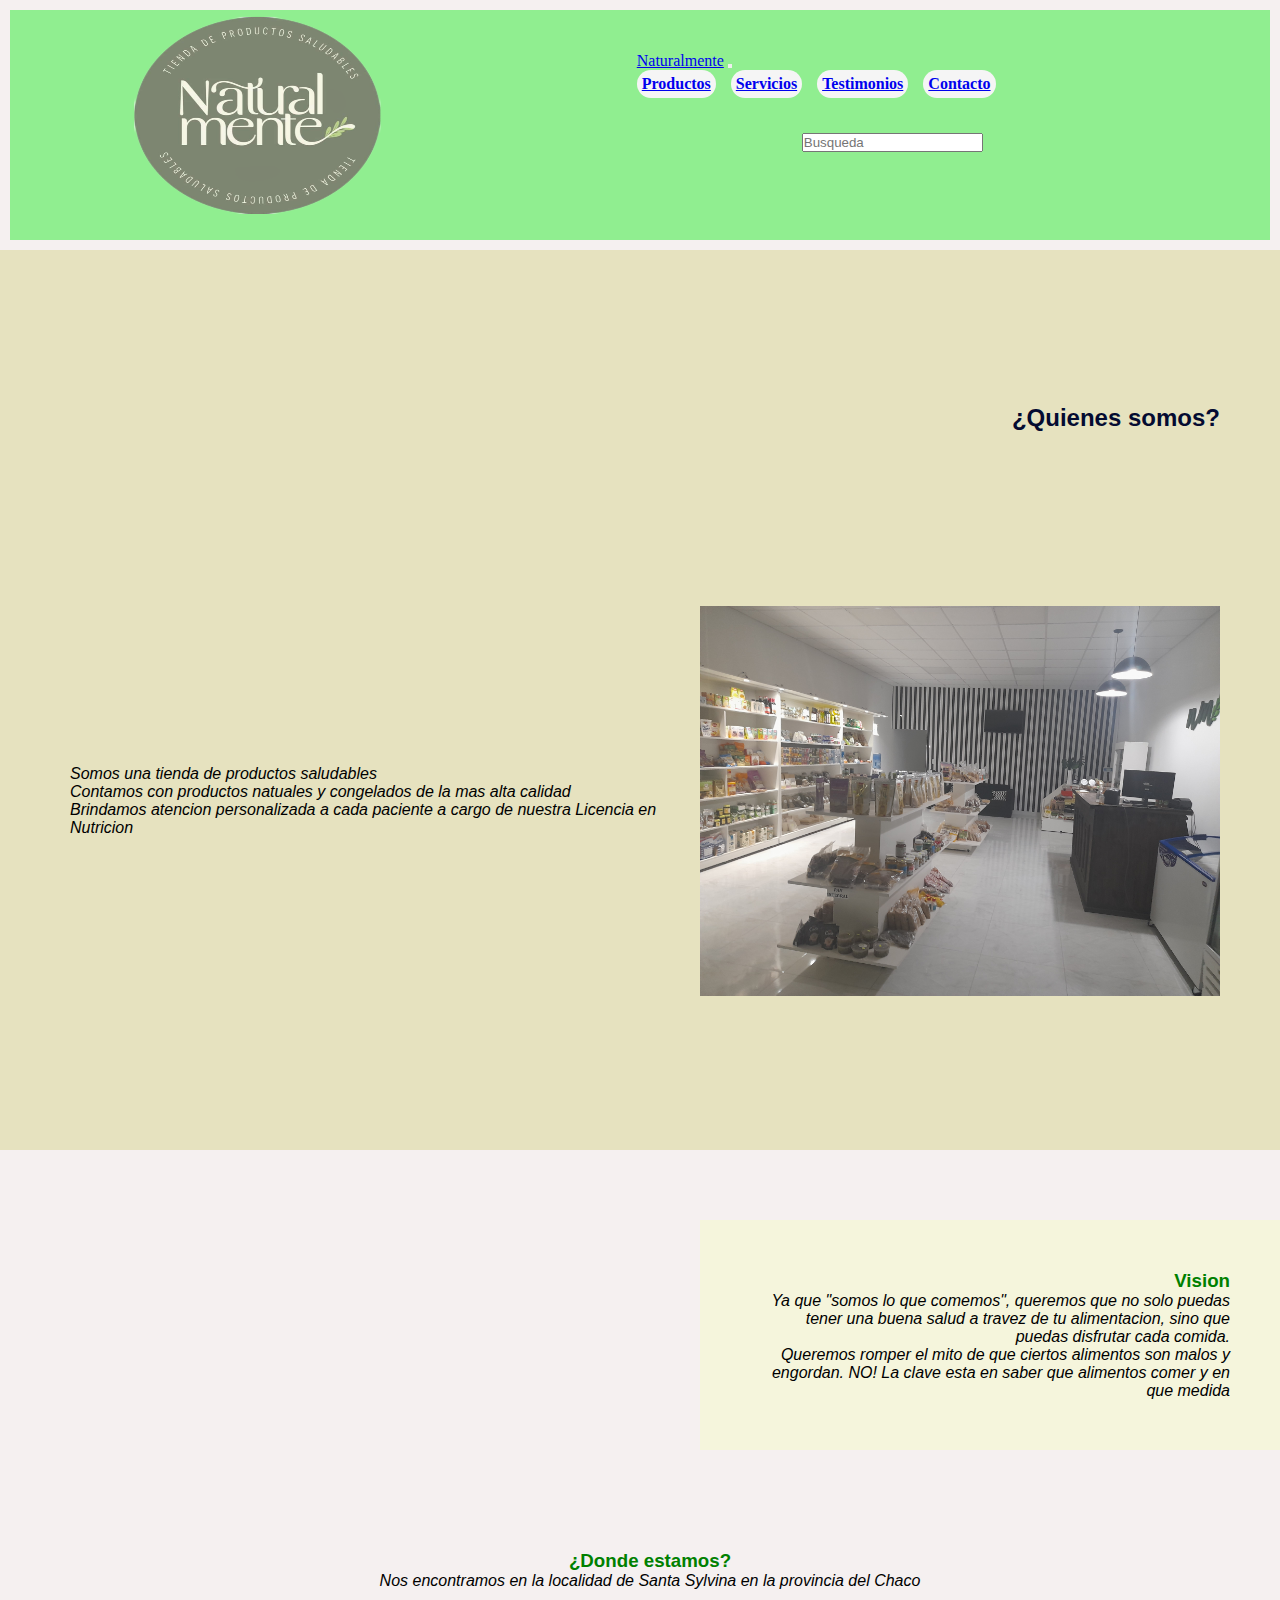
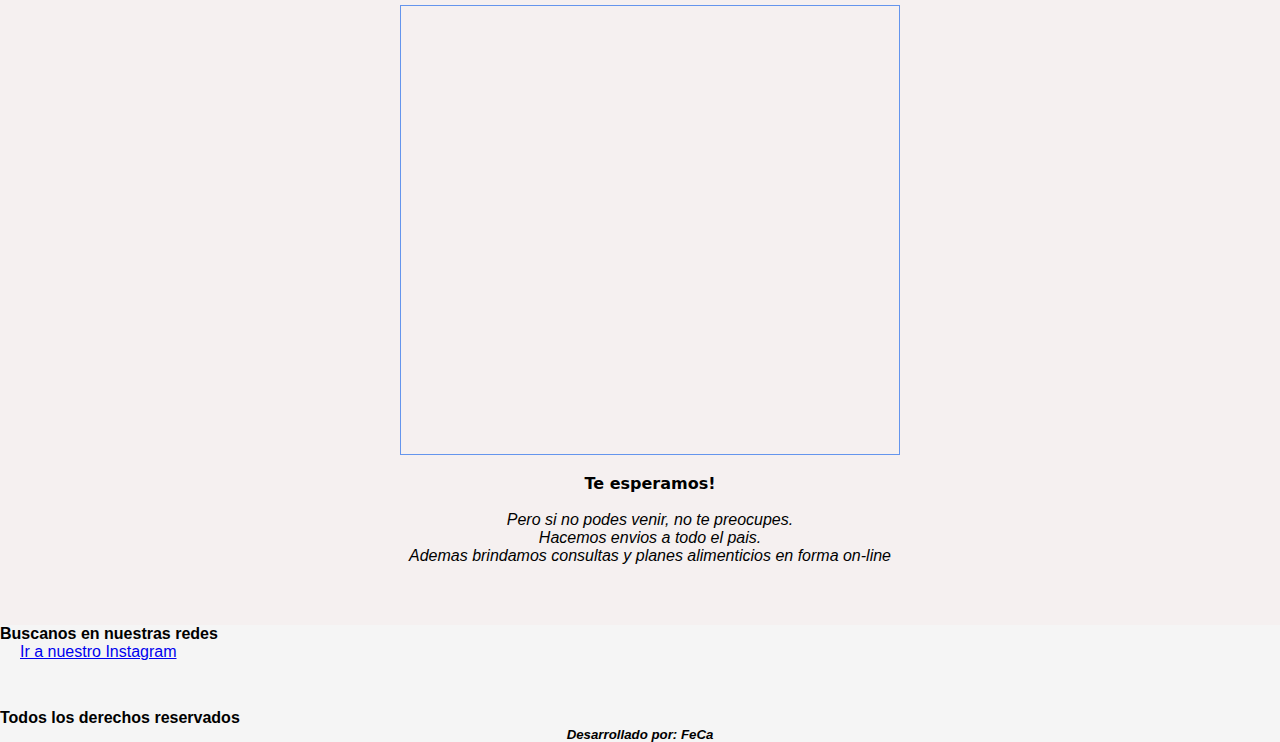
==== index.html @ c8175346 "primera entrega boostrat" ====
<!DOCTYPE html>
<html lang="en">
<head>
    <meta charset="UTF-8">
    <meta http-equiv="X-UA-Compatible" content="IE=edge">
    <meta name="viewport" content="width=device-width, initial-scale=1.0">
    
    <!-- Link BOOTSTRAP -->
<link href="https://cdn.jsdelivr.net/npm/bootstrap@5.2.0/dist/css/bootstrap.min.css" rel="stylesheet" integrity="sha384-gH2yIJqKdNHPEq0n4Mqa/HGKIhSkIHeL5AyhkYV8i59U5AR6csBvApHHNl/vI1Bx" crossorigin="anonymous">

    
    <link rel="stylesheet" href="css/styles.css">
    <title>Naturalmente</title>
</head>


<body>
    <header class="index">

        <div style="text-align:center;">
            <img class="item-logo" src="img/naturalmente-logos.png" alt="" width="250" height="200">
        </div>

        
        
    

        <div class="menu-principal">
        <nav class="navbar navbar-expand-lg bg-light">
            <div class="container-fluid">
              <a class="navbar-brand" href="#">Naturalmente</a>
              <button class="navbar-toggler" type="button" data-bs-toggle="collapse" data-bs-target="#navbarScroll" aria-controls="navbarScroll" aria-expanded="false" aria-label="Toggle navigation">
                <span class="navbar-toggler-icon"></span>
              </button>
              <div class="collapse navbar-collapse" id="navbarScroll">
                <ul class="navbar-nav me-auto my-2 my-lg-0 navbar-nav-scroll" style="--bs-scroll-height: 100px;">
                  <li class="nav-item">
                    <a class="nav-link active" aria-current="page" href="/pages/productos.html">Productos</a>
                  </li>
    
                  <li class="nav-item">
                    <a class="nav-link active" aria-current="page" href="/pages/servicios.html">Servicios</a>
                  </li>
    
                  <li class="nav-item">
                    <a class="nav-link active" aria-current="page" href="/pages/testimonios.html">Testimonios</a>
                  </li>
    
                  <li class="nav-item">
                    <a class="nav-link active" aria-current="page" href="/pages/contacto.html">Contacto</a>
                  </li>
    
                
                </ul>
                <form class="d-flex" role="search">
                  <input class="form-control me-2" type="search" placeholder="Busqueda" aria-label="Search">
                 <!--  <button class="btn btn-outline-success" type="submit">Busqueda</button> -->
                </form>
              </div>
            </div>
          </nav>
        </div>

    </header>    

        <main class="principal">
            <h2 class=" titulo-1"> ¿Quienes somos?                      
            </h2>       
        
        <div class="parrafo-tienda"> 
            <p> Somos una tienda de productos saludables</p>
            <p> Contamos con productos natuales y congelados de la mas alta calidad</p>
            <p> Brindamos atencion personalizada a cada paciente a cargo de nuestra Licencia en Nutricion</p>
             
        </div>
            
        <img class="img-tienda"   src="/img/tienda.jpg" alt="">
        </main>


        <section class="vision">

        <h3> Vision </h3>
        <div>
            <p> Ya que "somos lo que comemos", queremos que no solo puedas tener una buena salud a travez de tu alimentacion, sino que puedas disfrutar cada comida.</p>
            <p> Queremos romper el mito de que ciertos alimentos son malos y engordan. NO! La clave esta en saber que alimentos comer y en que medida</p>
        </div>
        </section>

        <section class="ubicacion">
        <h3> ¿Donde estamos?</h3>
        <div> 
            <p> Nos encontramos en la localidad de Santa Sylvina en la provincia del Chaco</p>
    
        </div>


        <iframe src="https://www.google.com/maps/embed?pb=!1m18!1m12!1m3!1d3528.272482287767!2d-61.136273885421055!3d-27.832153138876787!2m3!1f0!2f0!3f0!3m2!1i1024!2i768!4f13.1!3m3!1m2!1s0x94479006bb478089%3A0xcd191b12d53a00ac!2sHip%C3%B3lito%20Yrigoyen%20298%2C%20Santa%20Sylvina%2C%20Chaco!5e0!3m2!1ses-419!2sar!4v1658180422318!5m2!1ses-419!2sar" width="500" height="450"  allowfullscreen="" loading="lazy" referrerpolicy="no-referrer-when-downgrade"></iframe>

        <h4> Te esperamos!</h4> 
            <p>
                <br> Pero si no podes venir, no te preocupes. 
                <br> Hacemos envios a todo el pais.
                <br> Ademas brindamos consultas y planes alimenticios en forma on-line</p>
        </section>


    

 <!-- JavaScript Bundle with Popper -->
 <script src="https://cdn.jsdelivr.net/npm/bootstrap@5.2.0/dist/js/bootstrap.bundle.min.js" integrity="sha384-A3rJD856KowSb7dwlZdYEkO39Gagi7vIsF0jrRAoQmDKKtQBHUuLZ9AsSv4jD4Xa" crossorigin="anonymous"></script>


    <footer id="pie-de-pagina">

        <h4> Buscanos en nuestras redes</h4>
        <a href="https://www.instagram.com/naturalmente_nutricion/" target="_blank"> Ir a nuestro Instagram</a>
        
      
        
        <br><br>

        <h4> Todos los derechos reservados </h4>
        <h5> Desarrollado por: FeCa </h5>

        
    </footer>
    
</body>
</html>
---- css/styles.css ----
*{
    margin: 0;
    padding: 0;
    box-sizing: border-box;
}

.index{
    background-color: lightgreen;
    display: flex;
    margin: 10px;
    padding: 5px;
    grid-template-columns: 1fr 1fr ;
    column-gap: 20px;
}

.menu-principal{
    justify-content: flex-end;
    
}

main{
    display: grid;
    justify-content: center;
   
    grid-template-columns: 1fr 1.5fr;
    grid-template-rows:0.3fr 2fr ;
    grid-template-areas: 
                      "titulo-1 titulo-1 "
                      "parrafo-tienda img-tienda";
            
}

.img-tienda{
    grid-area: img-tienda;
    width: 100%;
}

.titulo-1{
    height: 15px;
    align-items: center;
    grid-area: titulo-1;
    

}

.parrafo-tienda{
    grid-area: parrafo-tienda;
    margin: 10px;
}

body{
    background-color: rgb(245, 240, 240);
}


.menu ul .none{
    display: none;
}


.vision{
    margin-top: 70px;
    margin-bottom: 100px;
    margin-left: 700px;
    padding: 50px;
    background-color: beige;
    text-align: right;
    font-family: 'Trebuchet MS', 'Lucida Sans Unicode', 'Lucida Grande', 'Lucida Sans', Arial, sans-serif;
}

.item-logo{
    text-align: center;  
}

iframe{
    padding: 1px;
    margin: 1px;
    border: solid 1px cornflowerblue;
    align-items: center;
}

main{
    
    padding: 60px;
    background-color: rgb(240, 205, 192);
    font-family: Arial, Helvetica, sans-serif;
    text-align: left;
}

main h2{
    
    color: rgb(4, 11, 49);
}

h1{
    text-align: center;
    font-family: Georgia, 'Times New Roman', Times, serif;
    background-color: rgb(248, 248, 191);
    color: rgb(63, 63, 31);
    padding: 20px;
} 

h3{
    color: green;
    font-family: 'Segoe UI', Tahoma, Geneva, Verdana, sans-serif;
}

.ubicacion{
    margin-top: 40px;
    margin-left: 20px;
    font-family: 'Trebuchet MS', 'Lucida Sans Unicode', 'Lucida Grande', 'Lucida Sans', Arial, sans-serif;
}

.ubicacion iframe{
    margin: 15px;
    position: relative; 
}

.ubicacion h4{
    font-family: system-ui, -apple-system, BlinkMacSystemFont, 'Segoe UI', Roboto, Oxygen, Ubuntu, Cantarell, 'Open Sans', 'Helvetica Neue', sans-serif;
}

footer{
    margin-top: 60px;
    background-color: rgb(112, 133, 84);
}

footer h4{
    margin-top: 30px;
    font-family: 'Gill Sans', 'Gill Sans MT', Calibri, 'Trebuchet MS', sans-serif;
}

footer h5{
    font-style: oblique;
    font-family: Arial, Helvetica, sans-serif;
    text-align: center;
}

footer a{
    padding: 20px;
    font-family: 'Trebuchet MS', 'Lucida Sans Unicode', 'Lucida Grande', 'Lucida Sans', Arial, sans-serif;
}

footer iframe{
    margin: 30px;

}

p{
    font-style: oblique;    
}


form{
    margin-top: 20px;
    margin-left: 150px;
    margin-right: 150px;
    padding: 15px;
    font-family: 'Lucida Sans', 'Lucida Sans Regular', 'Lucida Grande', 'Lucida Sans Unicode', Geneva, Verdana, sans-serif;
    font-size: medium;
    flex-wrap: wrap;

}

.logo{
    margin: 25px;
    display: flex;
    justify-content: center;
}



header{
    display: flex;
    flex-direction: column;
    align-items: center;
}

header div{
    margin-bottom: 1rem

}

header nav ul {
    display: flex;
    column-gap: 15px;
}

header nav ul li{
    list-style: none;
    background-color: whitesmoke;
    padding: 5px;
    border-radius: 25px;
    font-weight: bold;
}


main{
    background-color:rgb(230, 226, 191);
    height: 100vh;
    display: grid;
    grid-template-columns: auto auto;
    grid-template-rows: auto auto;    
    justify-content: center;
    justify-items:flex-end;
    align-items: center;

}




.ubicacion{
    text-align: center;
}

footer{
    background-color: whitesmoke;
    justify-content: center;
}

@media screen and (min-width:1024px){
    header{
        flex-direction: row;
        justify-content: space-around;
    }
}

.productos-{
    display: grid;
    width: 100%;
    height: 100%;
    grid-template-columns: 1fr 1fr;
    grid-template-rows:2fr 0.2fr 0.5fr ;
    grid-template-areas: 
            "img-aceite img-hierba"
            "subtitulo subtitulo-2"
            "parrafo-1 parrafo-2";
}

.aceite{
    text-align: center;
    align-content: center;
    justify-items: end;
}

.hierba{
   text-align: center;
   align-content: center;
   justify-items: end;
}

.subtitulo{
    grid-area: subtitulo;

}

.subtitulo-2{
    grid-area: subtitulo-2;
}

.parrafo-1{
    grid-area: parrafo-1;

}

.parrafo-2{
    grid-area: parrafo-2;
}

.img-aceite{
    width: 65%;
    grid-area: img-aceite;
}

.img-hierba{
    width: 65%;
    grid-area: img-hierba;
}
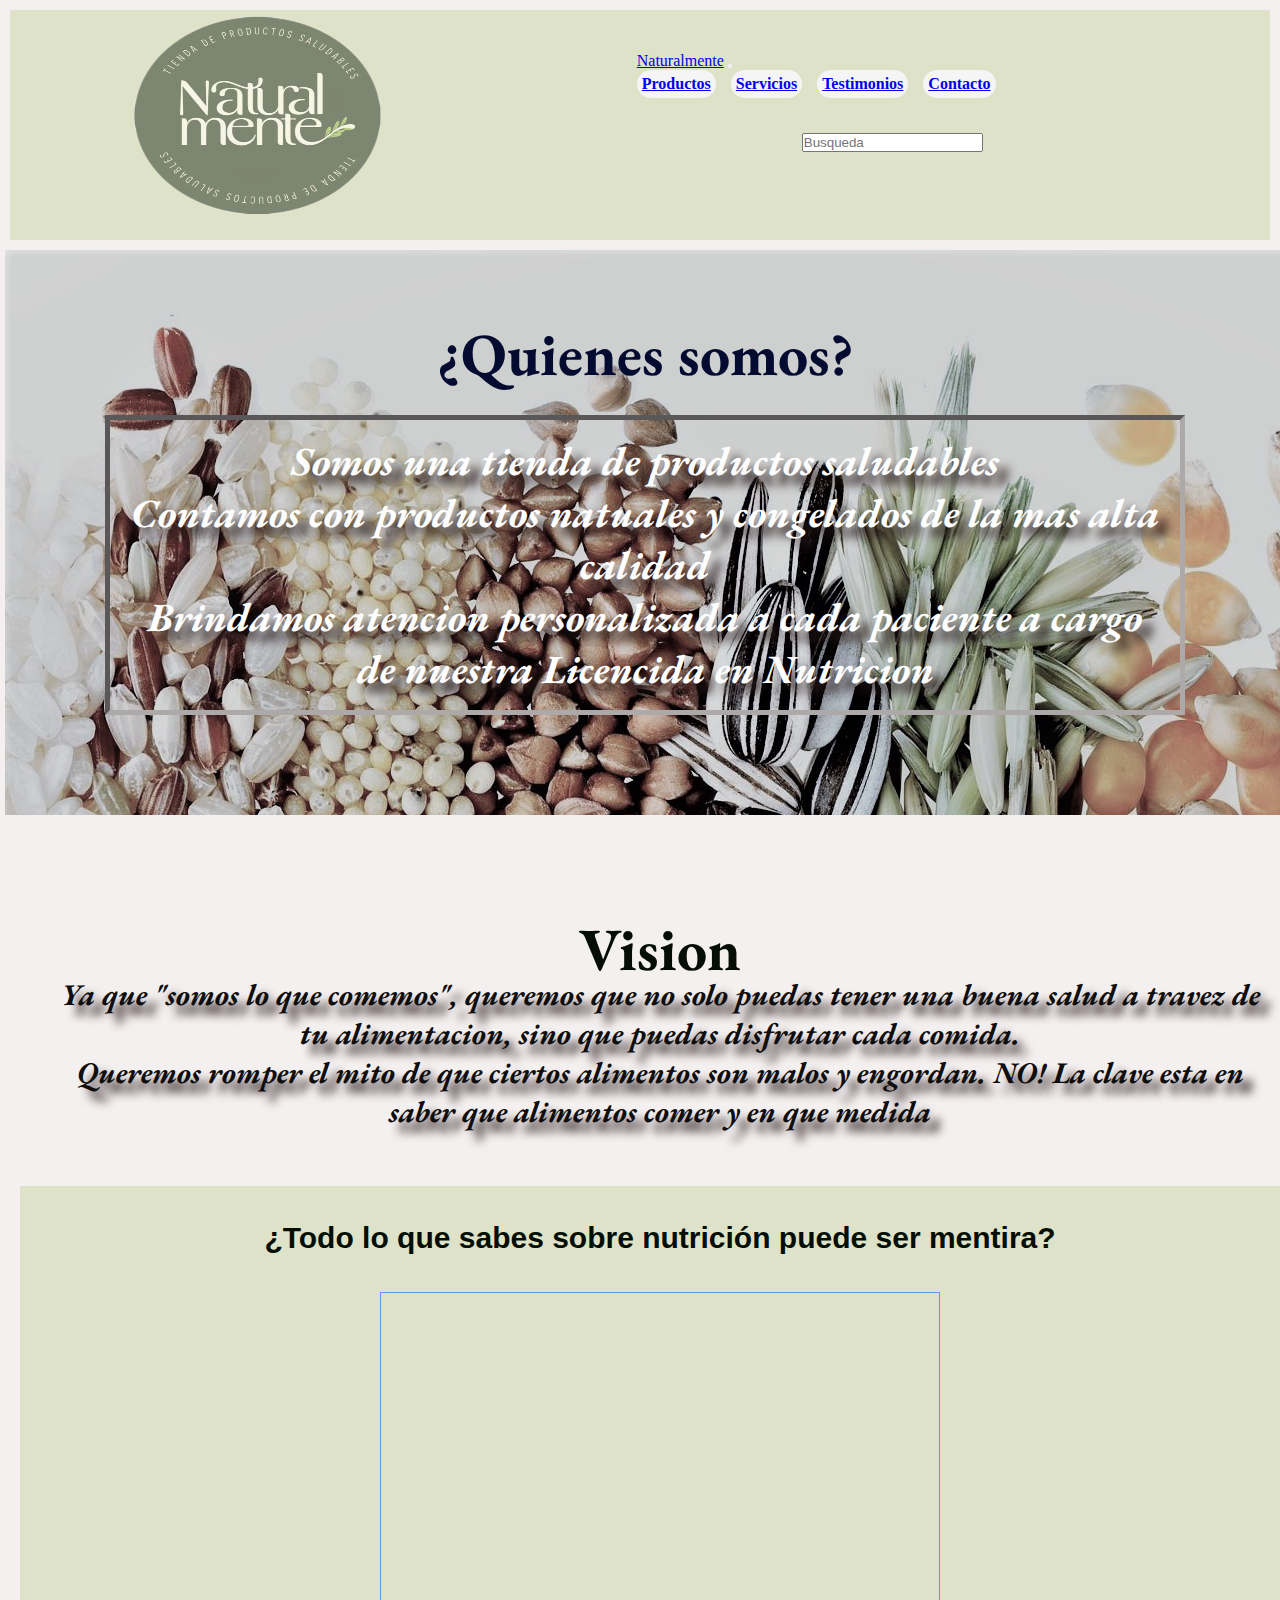
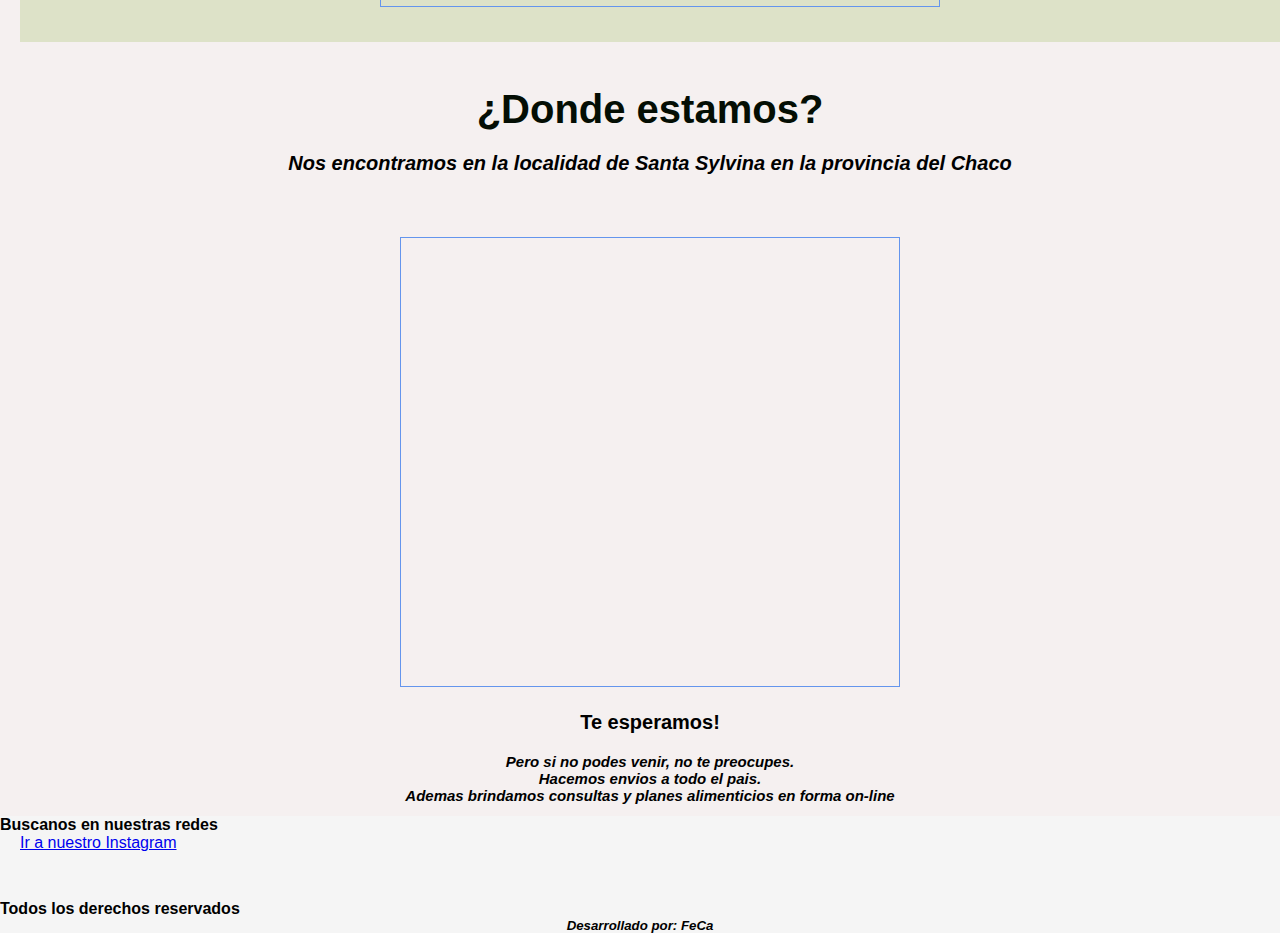
==== commit 1d2a96bf: "2da entrega trabajo final" ====
--- a/index.html
+++ b/index.html
@@ -5,6 +5,15 @@
     <meta http-equiv="X-UA-Compatible" content="IE=edge">
     <meta name="viewport" content="width=device-width, initial-scale=1.0">
     
+    <link rel="preconnect" href="https://fonts.googleapis.com">
+    <link rel="preconnect" href="https://fonts.gstatic.com" crossorigin>
+    
+    <!-- Link tipografia -->
+    <link href="https://fonts.googleapis.com/css2?family=EB+Garamond:ital,wght@1,700&display=swap" rel="stylesheet">
+    <link rel="preconnect" href="https://fonts.googleapis.com">
+<link rel="preconnect" href="https://fonts.gstatic.com" crossorigin>
+<link href="https://fonts.googleapis.com/css2?family=EB+Garamond:ital,wght@0,500;1,700&display=swap" rel="stylesheet">
+
     <!-- Link BOOTSTRAP -->
 <link href="https://cdn.jsdelivr.net/npm/bootstrap@5.2.0/dist/css/bootstrap.min.css" rel="stylesheet" integrity="sha384-gH2yIJqKdNHPEq0n4Mqa/HGKIhSkIHeL5AyhkYV8i59U5AR6csBvApHHNl/vI1Bx" crossorigin="anonymous">
 
@@ -67,38 +76,46 @@
             <h2 class=" titulo-1"> ¿Quienes somos?                      
             </h2>       
         
-        <div class="parrafo-tienda"> 
-            <p> Somos una tienda de productos saludables</p>
-            <p> Contamos con productos natuales y congelados de la mas alta calidad</p>
-            <p> Brindamos atencion personalizada a cada paciente a cargo de nuestra Licencia en Nutricion</p>
+            <div class="parrafo-tienda"> 
+               <p> Somos una tienda de productos saludables</p>
+               <p> Contamos con productos natuales y congelados de la mas alta calidad</p>
+               <p> Brindamos atencion personalizada a cada paciente a cargo de nuestra Licencida en Nutricion</p>
              
-        </div>
+            </div>
             
-        <img class="img-tienda"   src="/img/tienda.jpg" alt="">
+            
         </main>
 
 
         <section class="vision">
 
-        <h3> Vision </h3>
-        <div>
+        <h3 class="vis-"> Vision </h3>
+
+        <div class="parra-vision">
             <p> Ya que "somos lo que comemos", queremos que no solo puedas tener una buena salud a travez de tu alimentacion, sino que puedas disfrutar cada comida.</p>
             <p> Queremos romper el mito de que ciertos alimentos son malos y engordan. NO! La clave esta en saber que alimentos comer y en que medida</p>
         </div>
         </section>
 
+        <section class="video">
+          <h3 class="vid-titulo">¿Todo lo que sabes sobre nutrición puede ser mentira? </h3>
+          <iframe width="560" height="315" src="https://www.youtube.com/embed/hutT5j6G-Kw" title="YouTube video player" frameborder="0" allow="accelerometer; autoplay; clipboard-write; encrypted-media; gyroscope; picture-in-picture" allowfullscreen></iframe>
+        </section>
+
         <section class="ubicacion">
-        <h3> ¿Donde estamos?</h3>
-        <div> 
+        <h3 class="ubi-titulo"> ¿Donde estamos?</h3>
+        <div class="parr-ubi"> 
             <p> Nos encontramos en la localidad de Santa Sylvina en la provincia del Chaco</p>
     
         </div>
 
+      
+
 
         <iframe src="https://www.google.com/maps/embed?pb=!1m18!1m12!1m3!1d3528.272482287767!2d-61.136273885421055!3d-27.832153138876787!2m3!1f0!2f0!3f0!3m2!1i1024!2i768!4f13.1!3m3!1m2!1s0x94479006bb478089%3A0xcd191b12d53a00ac!2sHip%C3%B3lito%20Yrigoyen%20298%2C%20Santa%20Sylvina%2C%20Chaco!5e0!3m2!1ses-419!2sar!4v1658180422318!5m2!1ses-419!2sar" width="500" height="450"  allowfullscreen="" loading="lazy" referrerpolicy="no-referrer-when-downgrade"></iframe>
 
-        <h4> Te esperamos!</h4> 
-            <p>
+        <h4 class="final-ubi"> Te esperamos!</h4> 
+            <p class="final-ubi2">
                 <br> Pero si no podes venir, no te preocupes. 
                 <br> Hacemos envios a todo el pais.
                 <br> Ademas brindamos consultas y planes alimenticios en forma on-line</p>
--- a/css/styles.css
+++ b/css/styles.css
@@ -5,7 +5,7 @@
 }
 
 .index{
-    background-color: lightgreen;
+    background-color: rgb(221, 226, 200);
     display: flex;
     margin: 10px;
     padding: 5px;
@@ -18,6 +18,141 @@
     
 }
 
+
+.img-tienda{
+    grid-area: img-tienda;
+    width: 100%;
+}
+
+
+body{
+    background-color: rgb(245, 240, 240);
+}
+
+
+.menu ul .none{
+    display: none;
+}
+
+
+
+
+.item-logo{
+    text-align: center;  
+}
+
+iframe{
+    padding: 1px;
+    margin: 1px;
+    border: solid 1px cornflowerblue;
+    align-items: center;
+}
+
+/*Main principal*/
+.principal{
+    background-image: url(../img/fondo-mains.jpg);
+    height: 100%;
+    width: 100%;
+    padding: 20px;
+    margin: 5px;
+    text-align: center;    
+}
+
+.titulo-1{
+    height: 25px;
+    font-size: 60px;
+    font-weight: bolder;
+    align-items: center;
+    grid-area: titulo-1;
+    margin: 40px;
+    padding: 5px;
+    font-family: 'EB Garamond', serif;
+    
+}
+
+.parrafo-tienda{
+    color: rgb(253, 253, 253);
+    text-shadow: 10px 10px 10px rgb(39, 24, 24);
+    font-family: 'EB Garamond', serif;
+    font-weight: bolder;
+    font-size: 40px;
+    grid-area: parrafo-tienda;
+    border-style: inset;
+    border-width: 5px;
+    border-color: rgb(173, 169, 169);
+    margin: 80px;
+    padding: 15px;
+}
+
+.vision{
+    height: 100%;
+    width: 100%;
+    padding: 30px;
+    margin: 20px;
+    text-align: center;    
+}
+.vis-{
+    height: 25px;
+    font-size: 60px;
+    font-weight: bolder;
+    align-items: center;
+    grid-area: titulo-1;
+    margin: 40px;
+    padding: 5px;
+    font-family: 'EB Garamond', serif;
+}
+
+.parra-vision{
+    color: rgb(15, 14, 14);
+    text-shadow: 10px 10px 10px rgb(39, 24, 24);
+    font-family: 'EB Garamond', serif;
+    font-weight: bolder;
+    font-size: 30px;
+    grid-area: parrafo-tienda;
+    margin: px;
+    padding: 5px;
+
+}
+
+.video{
+    background-color: rgb(221, 226, 200);
+    height: 100%;
+    width: 100%;
+    padding: 30px;
+    margin: 20px;
+    text-align: center;   
+}
+
+.vid-titulo{
+    height: 25px;
+    font-size: 30px;
+    font-weight: bolder;
+    align-items: center;
+    margin-bottom: 50px;
+    padding: 5px;
+    font-family: 'Franklin Gothic Medium', 'Arial Narrow', Arial, sans-serif;
+}
+
+/* 
+main{
+    
+    padding: 60px;
+    background-color: rgb(240, 205, 192);
+    font-family: Arial, Helvetica, sans-serif;
+    text-align: left;
+}
+main{
+    
+    background-image: url(../img/fondo-mains.jpg);
+    height: 100vh;
+    display: grid;
+    grid-template-columns: auto auto;
+    grid-template-rows: auto auto;    
+    justify-content: center;
+    justify-items:flex-end;
+    align-items: center;
+
+}
 main{
     display: grid;
     justify-content: center;
@@ -29,63 +164,8 @@
                       "parrafo-tienda img-tienda";
             
 }
-
-.img-tienda{
-    grid-area: img-tienda;
-    width: 100%;
-}
-
-.titulo-1{
-    height: 15px;
-    align-items: center;
-    grid-area: titulo-1;
-    
-
-}
-
-.parrafo-tienda{
-    grid-area: parrafo-tienda;
-    margin: 10px;
-}
-
-body{
-    background-color: rgb(245, 240, 240);
-}
-
-
-.menu ul .none{
-    display: none;
-}
-
-
-.vision{
-    margin-top: 70px;
-    margin-bottom: 100px;
-    margin-left: 700px;
-    padding: 50px;
-    background-color: beige;
-    text-align: right;
-    font-family: 'Trebuchet MS', 'Lucida Sans Unicode', 'Lucida Grande', 'Lucida Sans', Arial, sans-serif;
-}
-
-.item-logo{
-    text-align: center;  
-}
-
-iframe{
-    padding: 1px;
-    margin: 1px;
-    border: solid 1px cornflowerblue;
-    align-items: center;
-}
-
-main{
-    
-    padding: 60px;
-    background-color: rgb(240, 205, 192);
-    font-family: Arial, Helvetica, sans-serif;
-    text-align: left;
-}
+*/
+
 
 main h2{
     
@@ -101,7 +181,7 @@
 } 
 
 h3{
-    color: green;
+    color: rgb(4, 14, 4);
     font-family: 'Segoe UI', Tahoma, Geneva, Verdana, sans-serif;
 }
 
@@ -116,13 +196,47 @@
     position: relative; 
 }
 
-.ubicacion h4{
-    font-family: system-ui, -apple-system, BlinkMacSystemFont, 'Segoe UI', Roboto, Oxygen, Ubuntu, Cantarell, 'Open Sans', 'Helvetica Neue', sans-serif;
-}
-
+.ubi-titulo{
+    height: 25px;
+    font-size: 40px;
+    font-weight: bolder;
+    align-items: center;
+    grid-area: titulo-1;
+    margin: 40px;
+    padding: 5px;
+    font-family: 'Franklin Gothic Medium', 'Arial Narrow', Arial, sans-serif;
+
+}
+.parr-ubi{
+    height: 25px;
+    font-size: 20px;
+    font-weight: bolder;
+    align-items: center;
+    margin-bottom: 50px;
+    padding: 5px;
+    font-family: 'Franklin Gothic Medium', 'Arial Narrow', Arial, sans-serif;
+}
+.final-ubi{
+    height: 25px;
+    font-size: 20px;
+    font-weight: bolder;
+    align-items: center;
+    padding: 5px;
+    font-family: 'Franklin Gothic Medium', 'Arial Narrow', Arial, sans-serif;
+}
+
+.final-ubi2{
+    height: 25px;
+    font-size: 15px;
+    font-weight: bolder;
+    align-items: center;
+    padding: 5px;
+    font-family: 'Franklin Gothic Medium', 'Arial Narrow', Arial, sans-serif;
+
+}
 footer{
     margin-top: 60px;
-    background-color: rgb(112, 133, 84);
+    background-color: rgb(60, 64, 55);
 }
 
 footer h4{
@@ -195,17 +309,7 @@
 }
 
 
-main{
-    background-color:rgb(230, 226, 191);
-    height: 100vh;
-    display: grid;
-    grid-template-columns: auto auto;
-    grid-template-rows: auto auto;    
-    justify-content: center;
-    justify-items:flex-end;
-    align-items: center;
-
-}
+
 
 
 
@@ -226,16 +330,23 @@
     }
 }
 
+
+.productos-cuerpo{
+    background-color: rgb(244, 244, 247);
+}
 .productos-{
     display: grid;
     width: 100%;
     height: 100%;
-    grid-template-columns: 1fr 1fr;
+    grid-template-columns: 1fr 1fr 1fr;
     grid-template-rows:2fr 0.2fr 0.5fr ;
     grid-template-areas: 
-            "img-aceite img-hierba"
-            "subtitulo subtitulo-2"
-            "parrafo-1 parrafo-2";
+            "img-aceite img-hierba img-fecula"
+            "subtitulo subtitulo-2 subtitulo-3"
+            "parrafo-1 parrafo-2 parrafo-3"
+            "img-fideo img-granos img-tes"
+            "subtitulo-4 subtitulo-5 subtitulo-6"
+            "parrafo-4 parrafo-5 parrafo-6";
 }
 
 .aceite{
@@ -279,3 +390,67 @@
 }
 
 
+.subtitulo-3{
+    grid-area: subtitulo-3;
+}
+.parrafo-3{
+    grid-area: parrafo-3;
+}
+.img-fecula{
+    width: 65%;
+    grid-area: img-fecula;
+}
+.fecula{
+    text-align: center;
+    align-content: center;
+    justify-items: end;
+ }
+
+
+.subtitulo-4{
+    grid-area: subtitulo-4;
+}
+.parrafo-4{
+    grid-area: parrafo-4;
+}
+.img-fideo{
+    width: 65%;
+    grid-area: img-fideo;
+}
+.fideo{
+    text-align: center;
+    align-content: center;
+    justify-items: end;
+ }
+
+.subtitulo-5{
+    grid-area: subtitulo-5;
+}
+.parrafo-5{
+    grid-area: parrafo-5;
+}
+.img-granos{
+    width: 65%;
+    grid-area: img-granos;
+}
+.granos{
+    text-align: center;
+    align-content: center;
+    justify-items: end;
+ }
+
+.subtitulo-6{
+    grid-area: subtitulo-6;
+}
+.parrafo-6{
+    grid-area: parrafo-6;
+}
+.img-tes{
+    width: 65%;
+    grid-area: img-tes;
+}
+.tes{
+    text-align: center;
+    align-content: center;
+    justify-items: end;
+ }